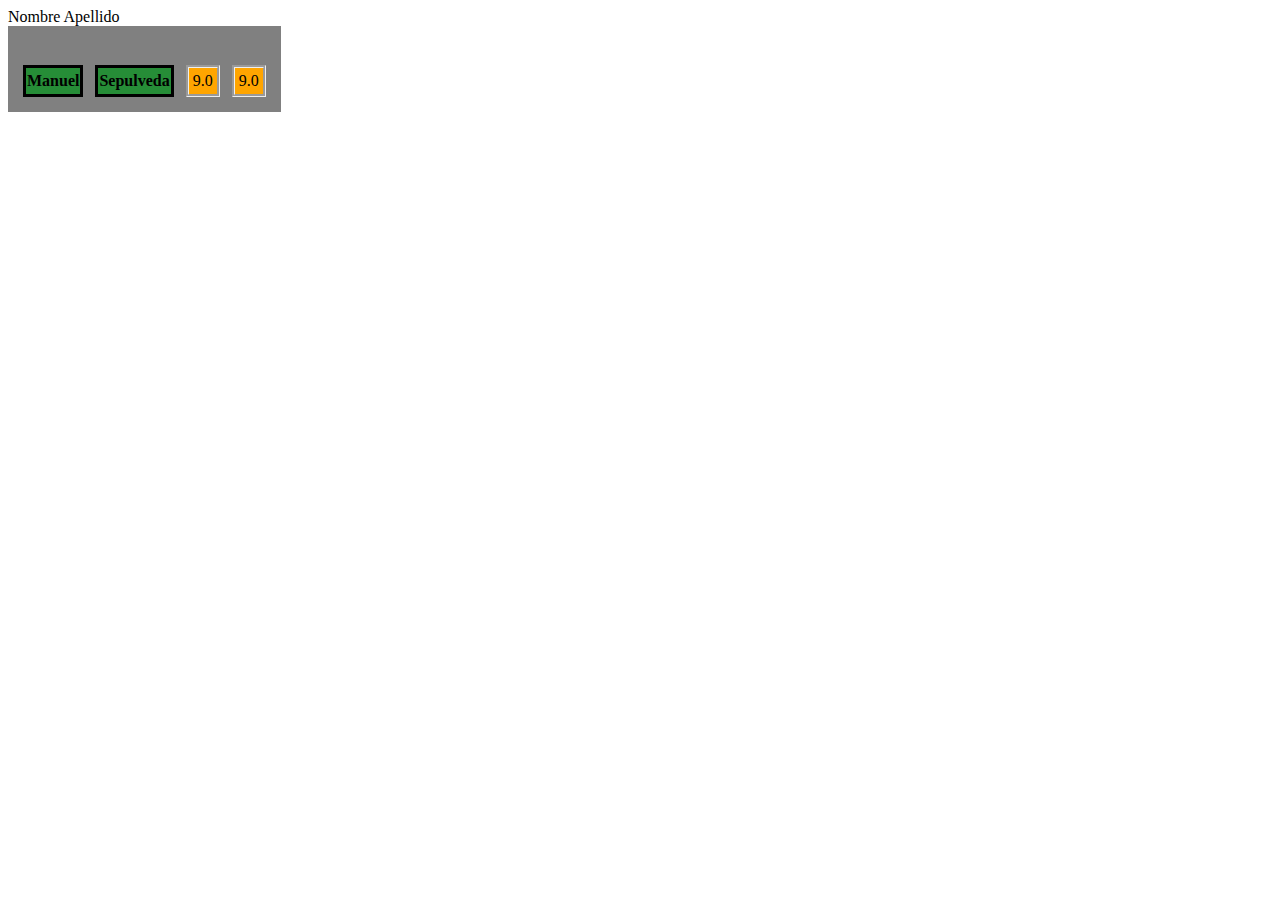
==== ejercicio9.html @ ae188d44 "tercer comit" ====
<!DOCTYPE html>
<html lang="en">
<head>
    <meta charset="UTF-8">
    <meta name="viewport" content="width=device-width, initial-scale=1.0">
    <title>Document</title>
    <style>table{
        border-style: double;
        
        background-color: gray;
        border-spacing: 12px;
    }
    th{
        border-style: solid;
        background-color: rgb(38, 141, 55);
        border-spacing: inherit;
    }
    td{
        border-spacing: inherit;
        border-style: groove;
        background-color: orange;
        padding: 4px;
    }</style>
 
</head>
<body>
    <table>
        <tr>
            Nombre
        </tr>
        <tr>
            Apellido
        </tr>
        <th>
            Manuel
        </th>
        <th>
            Sepulveda
        </th>
        <td>
            9.0
        </td>
        <td>
            9.0
        </td>
    </table>
    
</body>
</html>
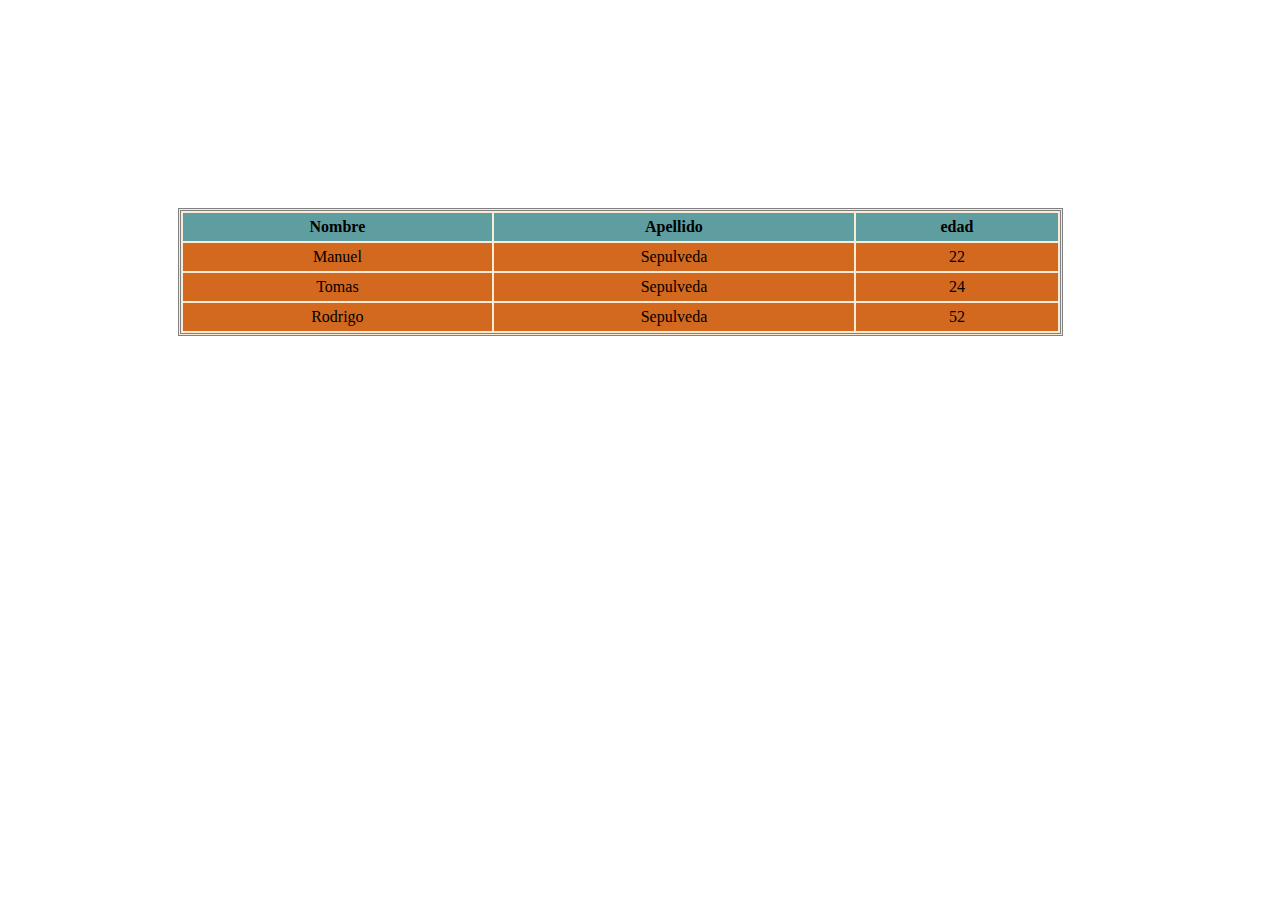
==== commit 17635e0d: ":)" ====
--- a/ejercicio9.html
+++ b/ejercicio9.html
@@ -4,45 +4,77 @@
     <meta charset="UTF-8">
     <meta name="viewport" content="width=device-width, initial-scale=1.0">
     <title>Document</title>
-    <style>table{
+    <style>
+        /*
+    table{
+        
         border-style: double;
-        
-        background-color: gray;
+        background-color: blanchedalmond;
         border-spacing: 12px;
     }
-    th{
+
+    tr{
         border-style: solid;
         background-color: rgb(38, 141, 55);
         border-spacing: inherit;
     }
-    td{
+    th{
         border-spacing: inherit;
         border-style: groove;
         background-color: orange;
         padding: 4px;
-    }</style>
+    }
+    */
+    table{
+        position: relative;
+        border-style:double;
+        background-color:antiquewhite;
+        top:200px;
+        left: 170px;
+        width: 70%;
+
+    }
+    th{
+        text-align: center;
+        padding: 5px;
+        border-style: 5px,solid ;
+        background-color: cadetblue ;
+
+
+    }
+    td{
+        text-align: center;
+        padding: 5px;
+        border-style: 3px , solid;
+        background-color: chocolate;
+    }
+    </style>
  
 </head>
 <body>
     <table>
-        <tr>
-            Nombre
-        </tr>
-        <tr>
-            Apellido
-        </tr>
-        <th>
-            Manuel
-        </th>
-        <th>
-            Sepulveda
-        </th>
-        <td>
-            9.0
-        </td>
-        <td>
-            9.0
-        </td>
+     <tr> 
+        <th>Nombre</th>
+        <th>Apellido</th>
+        <th>edad</th>
+    </tr>
+    <tr>
+        <td>Manuel</td>
+        <td>Sepulveda</td>
+        <td>22</td>
+    </tr>
+    <tr>
+        <td>Tomas</td>
+        <td>Sepulveda</td>
+        <td>24</td>
+    </tr>
+    <tr>
+        <td>Rodrigo</td>
+        <td>Sepulveda</td>
+        <td>52</td>
+    </tr>
+
+        
     </table>
     
 </body>
